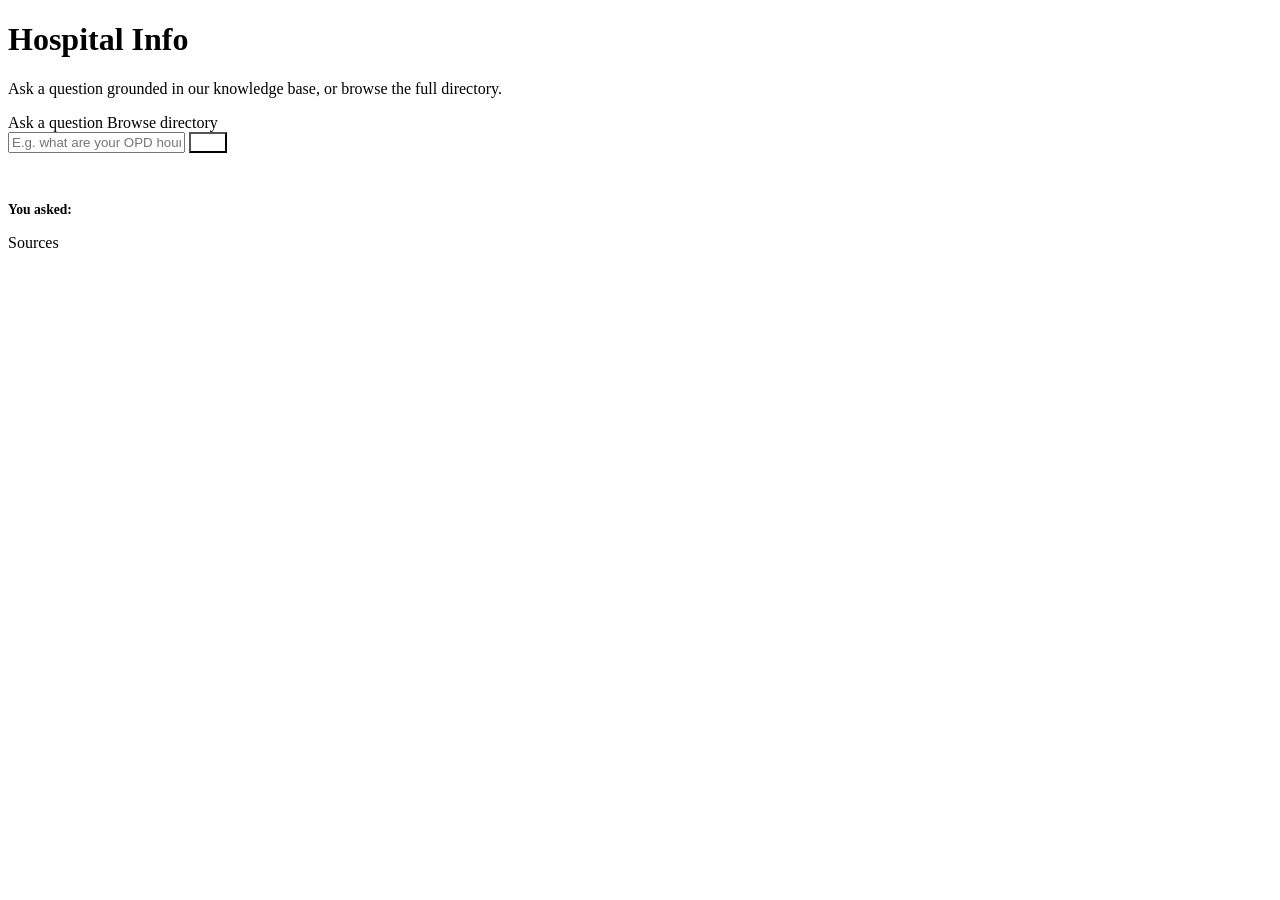
==== src/main/resources/templates/agent5-hospital-info.html @ 689edc75 "Initial commit: HealthMate AI" ====
<!DOCTYPE html>
<html xmlns:th="http://www.thymeleaf.org" lang="en">
<head>
  <meta charset="UTF-8">
  <meta name="viewport" content="width=device-width, initial-scale=1.0">
  <title>Hospital Info — HealthMate AI</title>
  <link rel="stylesheet" th:href="@{/css/theme.css}">
</head>
<body>
<div class="page-shell">
  <div th:replace="~{fragments/layout :: navbar('hospital')}"></div>
  <div th:replace="~{fragments/layout :: disclaimer-strip}"></div>

  <main class="main-content">
    <div class="container">
      <div class="agent-header">
        <div class="agent-icon" style="background:var(--agent-hospital); color:white;" th:insert="~{fragments/icons :: hospital}"></div>
        <div>
          <h1 th:text="${hospitalName}">Hospital Info</h1>
          <p>Ask a question grounded in our knowledge base, or browse the full directory.</p>
        </div>
      </div>

      <div class="tabs">
        <span class="tab-link active" data-tab="qa">Ask a question</span>
        <span class="tab-link" data-tab="browse">Browse directory</span>
      </div>

      <div id="tab-qa" class="tab-panel active">
        <div class="card">
          <form th:action="@{/agents/hospital-info/ask}" method="post" class="flex" style="gap:10px; margin-bottom:6px;">
            <input type="text" name="question" placeholder="E.g. what are your OPD hours?" required style="flex:1;">
            <button type="submit" class="btn" style="background:var(--agent-hospital); color:white;">Ask</button>
          </form>

          <div th:if="${qaResult != null}" style="margin-top:18px; padding-top:18px; border-top:1px solid var(--border);">
            <p style="font-size:0.85rem; color:var(--ink-faint); margin-bottom:6px;">
              <strong>You asked:</strong> <span th:text="${askedQuestion}"></span>
            </p>
            <p th:text="${qaResult.answer}"></p>
            <div th:if="${!#lists.isEmpty(qaResult.sources)}">
              <span class="section-title" style="display:block; margin-top:10px;">Sources</span>
              <span th:each="s : ${qaResult.sources}" class="source-chip" th:text="${s.title}"></span>
            </div>
          </div>
        </div>
      </div>

      <div id="tab-browse" class="tab-panel">
        <div class="kb-grid">
          <div th:each="topic : ${topics}" class="kb-card">
            <div class="kb-card-header">
              <div class="kb-icon-badge" th:insert="~{fragments/icons :: ${topic.icon}}"></div>
              <h4 th:text="${topic.title}"></h4>
            </div>
            <p th:text="${topic.content}"></p>
          </div>
        </div>
      </div>
    </div>
  </main>

  <div th:replace="~{fragments/layout :: footer}"></div>
</div>
<script th:src="@{/js/agent5.js}"></script>
</body>
</html>
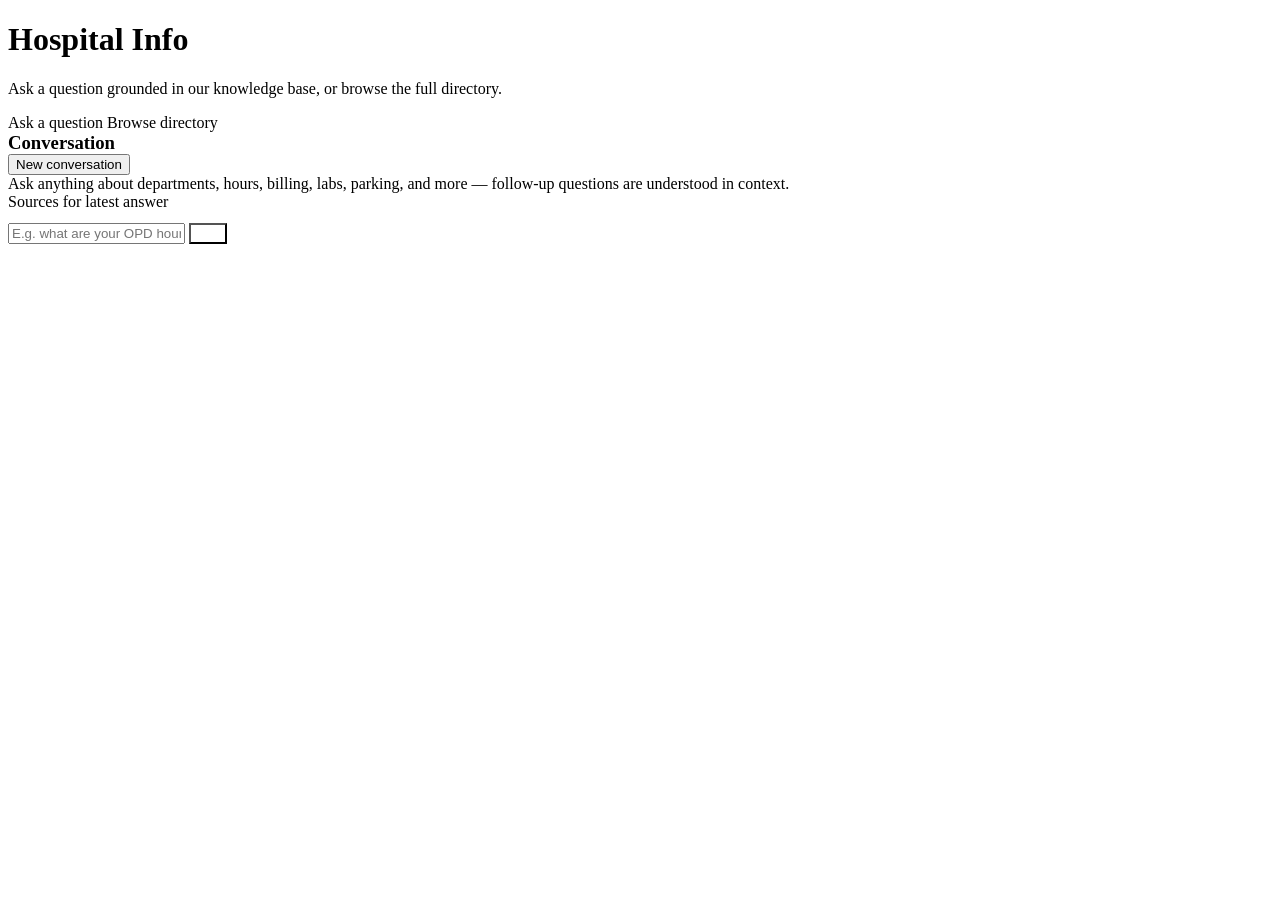
==== commit 5ca4b128: "Add files via upload" ====
--- a/src/main/resources/templates/agent5-hospital-info.html
+++ b/src/main/resources/templates/agent5-hospital-info.html
@@ -28,21 +28,31 @@
 
       <div id="tab-qa" class="tab-panel active">
         <div class="card">
-          <form th:action="@{/agents/hospital-info/ask}" method="post" class="flex" style="gap:10px; margin-bottom:6px;">
+          <div class="card-header">
+            <h3 style="margin:0;">Conversation</h3>
+            <form th:action="@{/agents/hospital-info/reset}" method="post">
+              <button type="submit" class="btn btn-secondary btn-sm">New conversation</button>
+            </form>
+          </div>
+
+          <div class="chat-window" th:if="${!#lists.isEmpty(conversation)}">
+            <div th:each="msg : ${conversation}"
+                 th:class="'chat-bubble ' + (${msg.role == 'user'} ? 'user' : 'assistant')"
+                 th:text="${msg.content}"></div>
+          </div>
+          <div th:if="${#lists.isEmpty(conversation)}" class="empty-state">
+            Ask anything about departments, hours, billing, labs, parking, and more — follow-up questions are understood in context.
+          </div>
+
+          <div th:if="${qaResult != null and !#lists.isEmpty(qaResult.sources)}" style="margin-bottom:12px;">
+            <span class="section-title" style="display:block; margin-bottom:4px;">Sources for latest answer</span>
+            <span th:each="s : ${qaResult.sources}" class="source-chip" th:text="${s.title}"></span>
+          </div>
+
+          <form th:action="@{/agents/hospital-info/ask}" method="post" class="flex" style="gap:10px;">
             <input type="text" name="question" placeholder="E.g. what are your OPD hours?" required style="flex:1;">
             <button type="submit" class="btn" style="background:var(--agent-hospital); color:white;">Ask</button>
           </form>
-
-          <div th:if="${qaResult != null}" style="margin-top:18px; padding-top:18px; border-top:1px solid var(--border);">
-            <p style="font-size:0.85rem; color:var(--ink-faint); margin-bottom:6px;">
-              <strong>You asked:</strong> <span th:text="${askedQuestion}"></span>
-            </p>
-            <p th:text="${qaResult.answer}"></p>
-            <div th:if="${!#lists.isEmpty(qaResult.sources)}">
-              <span class="section-title" style="display:block; margin-top:10px;">Sources</span>
-              <span th:each="s : ${qaResult.sources}" class="source-chip" th:text="${s.title}"></span>
-            </div>
-          </div>
         </div>
       </div>
 
